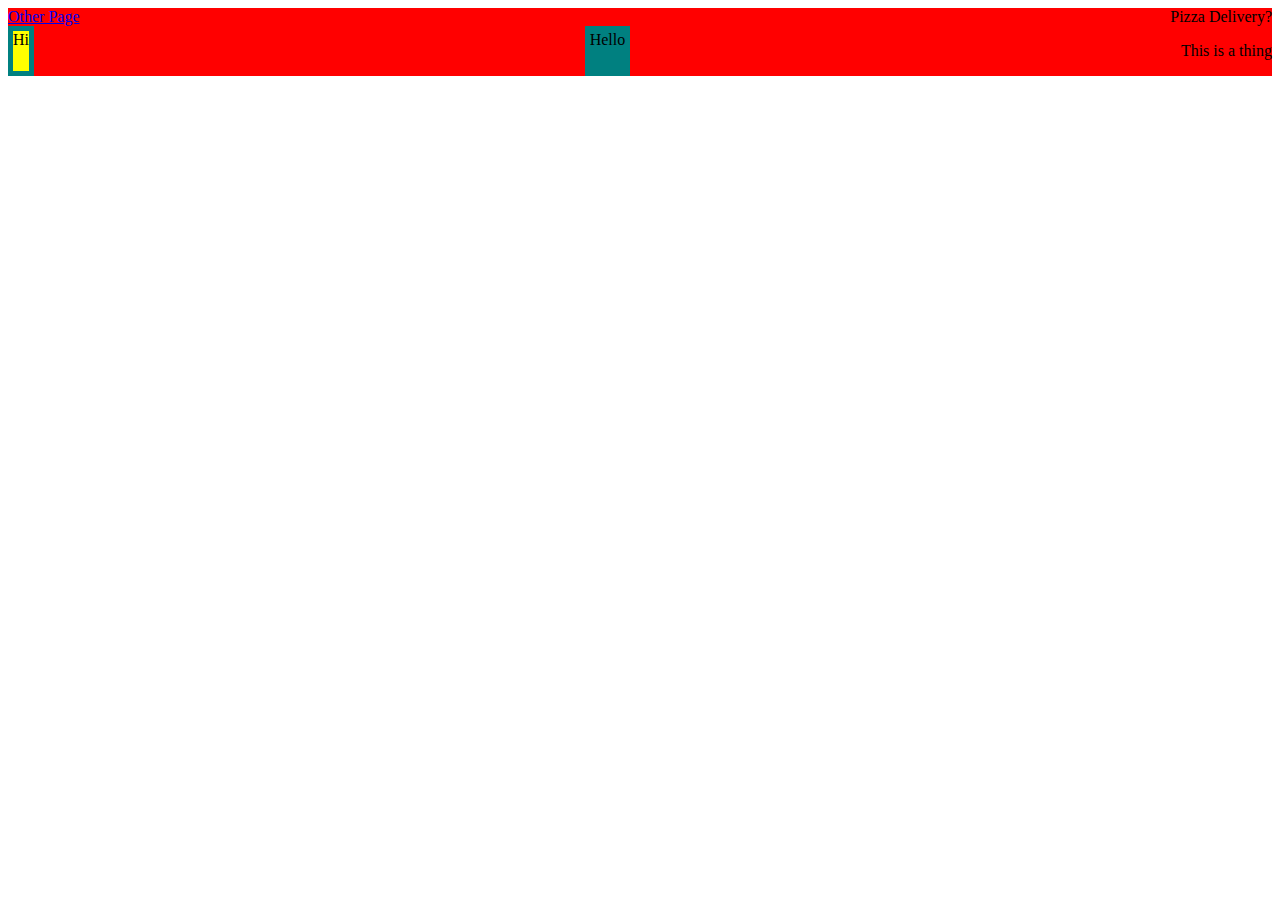
==== semantic-imdb/index.html @ 56469fc4 "create same structure as students" ====
<!DOCTYPE html>
<html>
	<head>
		<title>Semantic IMDB</title>
		<link rel="stylesheet" href="./index.css" />
		<link rel="stylesheet" href="./index-2.css" />
		<style>
		#article1 {
			order: 0;
		}
		@media (max-width: 600px) {
			.movie-content {
				color: white;
			}
		}
		article {
			border: solid teal;
			border-width: 5px;
		}
		</style>
	</head>
	<body>
	<nav style="background:blue" class="movie-content">
		<a href="./other.html">Other Page</a>
		<a>Pizza Delivery?</a>
	</nav>
	<section class="movie-content">
		<article id="article1">Hi</article>
		<article>Hello</article>
		<p>This is a thing</p>
	</section>
	</body>
<html>
---- semantic-imdb/index.css ----
.movie-content {
	background: red !important;
	display: flex;
	flex-direction: row;
	justify-content: space-between;	
}

#article1 {
	background: green;
}

article {
	background: purple;
}

#article1 {
	background: yellow;
}
---- semantic-imdb/index-2.css ----
article {
	background: teal;
}
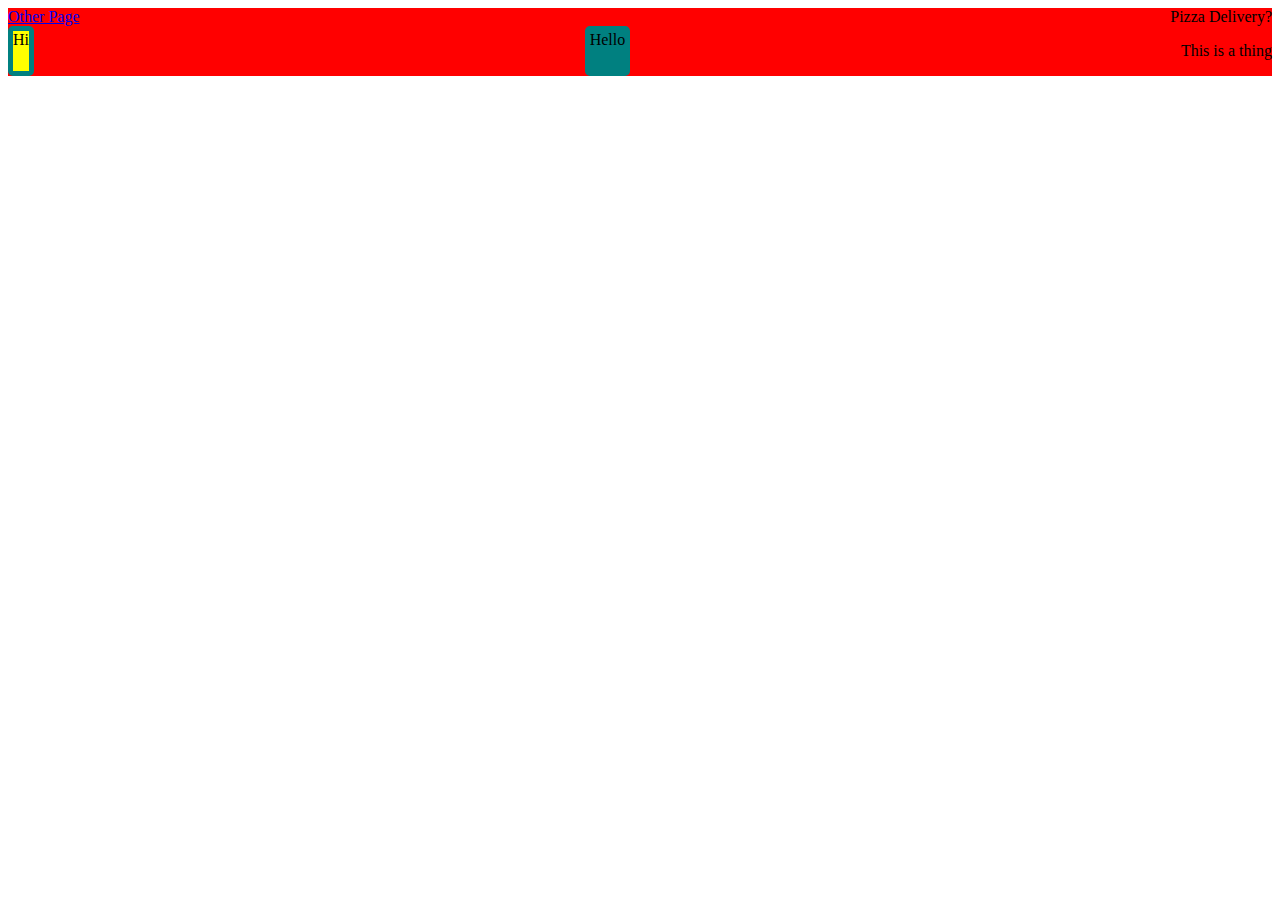
==== commit ec72d711: "Added radius and ignored pink border" ====
--- a/semantic-imdb/index.html
+++ b/semantic-imdb/index.html
@@ -1,7 +1,7 @@
 <!DOCTYPE html>
 <html>
 	<head>
-		<title>Semantic IMDB</title>
+		<title>Semantic IMDB Assignment</title>
 		<link rel="stylesheet" href="./index.css" />
 		<link rel="stylesheet" href="./index-2.css" />
 		<style>
--- a/semantic-imdb/index.css
+++ b/semantic-imdb/index.css
@@ -11,6 +11,9 @@
 
 article {
 	background: purple;
+	border: solid pink;
+        border-width: 10px;
+        border-radius: 5px;
 }
 
 #article1 {
